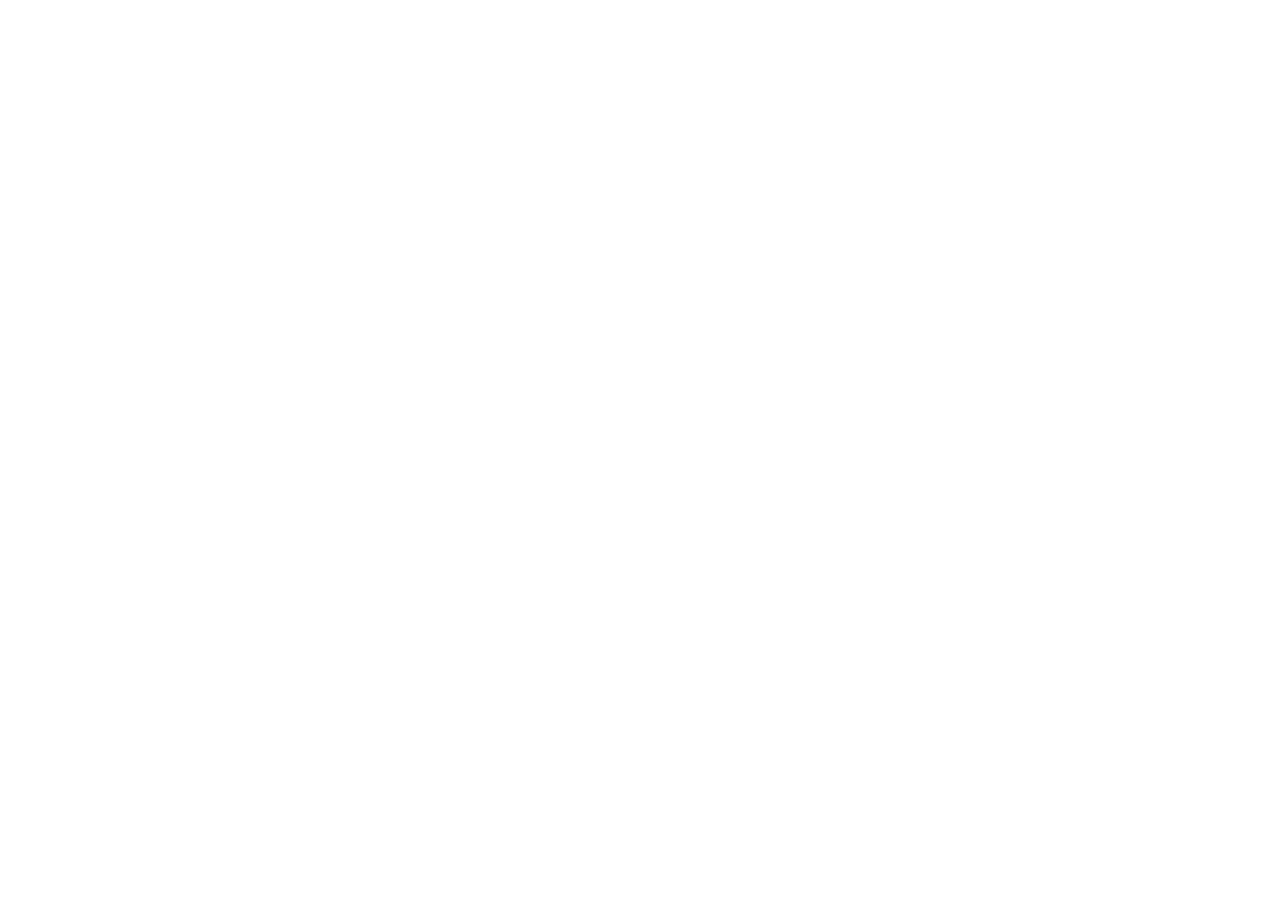
==== index.html @ b406fac0 "adicionando a estrutura inicial do projeto" ====
<!DOCTYPE html>
<html lang="en">
<head>
    <meta charset="UTF-8">
    <meta http-equiv="X-UA-Compatible" content="IE=edge">
    <meta name="viewport" content="width=device-width, initial-scale=1.0">
    <title>Document</title>
    <link rel="stylesheet" href="/css/style.css">
</head>
<body>
    
    <script src="/js/main.js"></script>
</body>
</html>
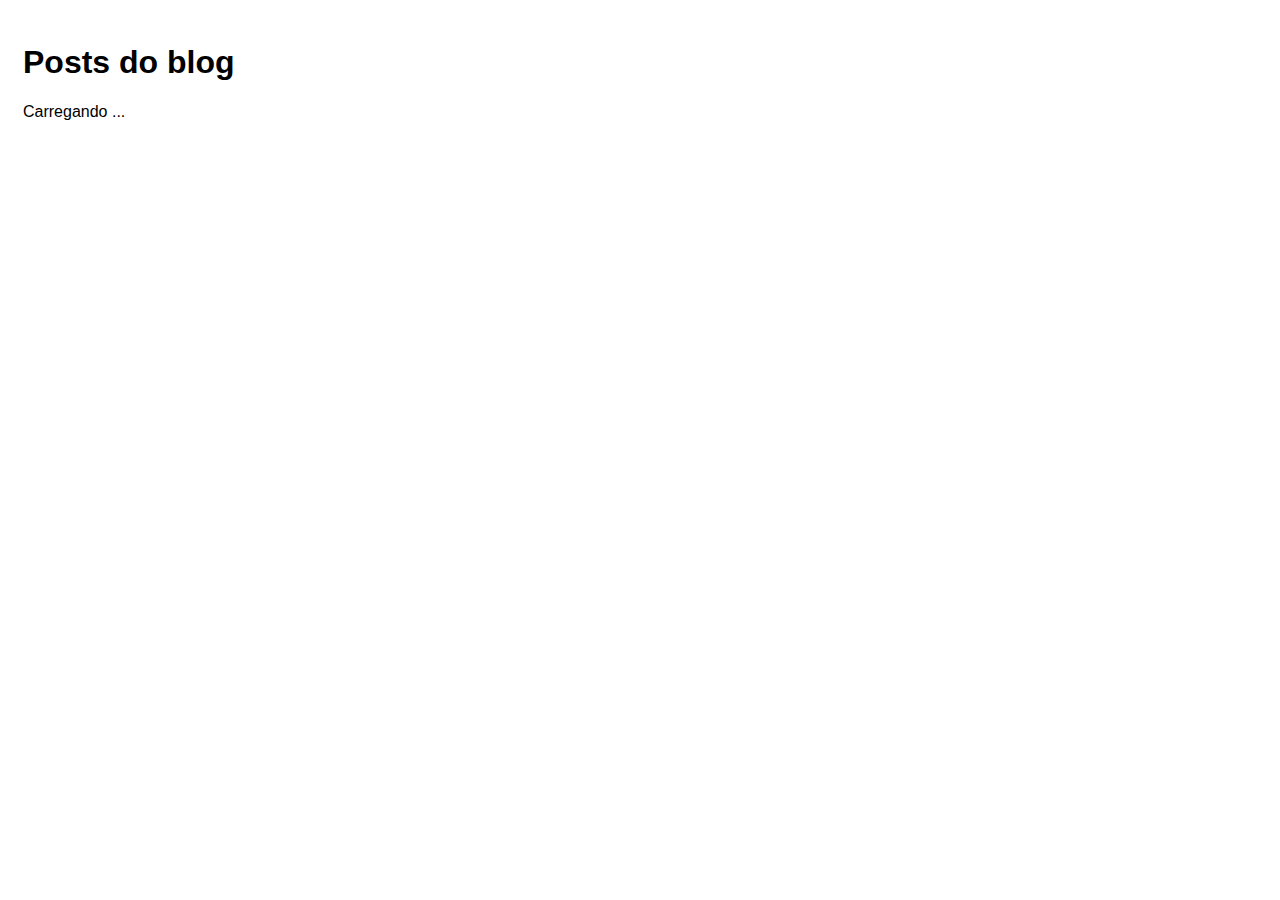
==== commit 42cf982a: "adicionando a função para pegar o post individual" ====
--- a/index.html
+++ b/index.html
@@ -4,11 +4,13 @@
     <meta charset="UTF-8">
     <meta http-equiv="X-UA-Compatible" content="IE=edge">
     <meta name="viewport" content="width=device-width, initial-scale=1.0">
-    <title>Document</title>
+    <title>Fake Blog</title>
     <link rel="stylesheet" href="/css/style.css">
 </head>
 <body>
-    
-    <script src="/js/main.js"></script>
+    <h1>Posts do blog</h1>
+    <p id="loading">Carregando ...</p>
+    <div id="posts-container"></div>
+    <script src="js/main.js"></script>
 </body>
 </html>--- a/css/style.css
+++ b/css/style.css
@@ -0,0 +1,48 @@
+*{
+    font-family: Arial, Helvetica, sans-serif;
+}
+
+body {
+    padding: 15px;
+}
+
+.hide {
+    display: none;
+}
+
+a, input[type= "submit"] {
+    background-color: #007bff;
+    color: white;
+    padding: 10px 20px;
+    border-radius: 5px;
+    text-decoration: none;
+    opacity: 0.7;
+    font-size: 1em;
+    border: none;
+    cursor: pointer;
+}
+
+a:hover, input[type= "submit"] {
+    opacity: 1;
+}
+
+form {
+    width: 300px;
+}
+
+form div {
+    display: flex;
+    flex-direction: column;
+    margin-bottom: .5em;
+}
+
+form label {
+    font-weight: bold;
+    margin-bottom: .3em;
+
+}
+
+form input,
+form textarea {
+    padding: 5px;
+}